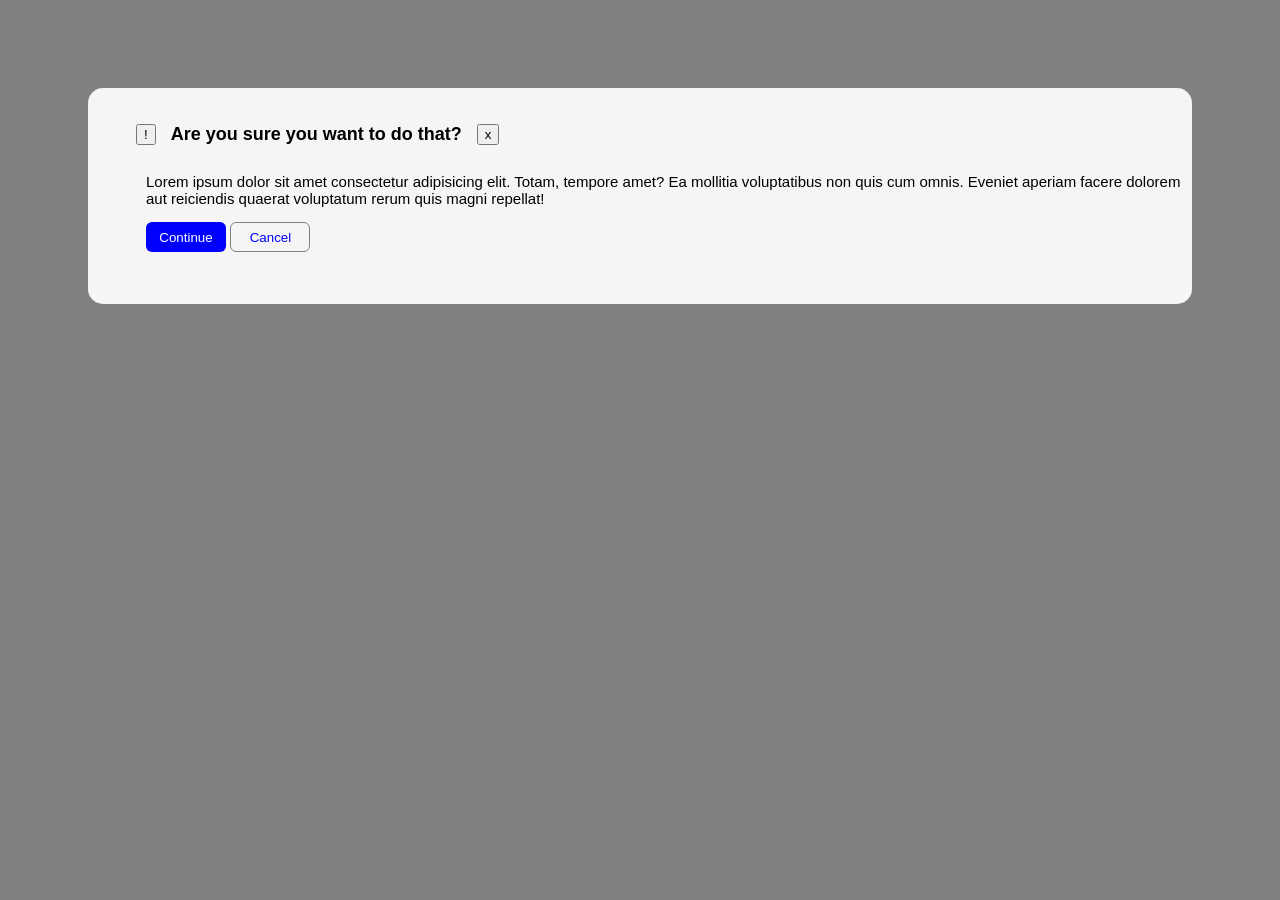
==== flex-foundation/05-flex-modal/index.html @ 0692a9c0 "Add 05-flex-modal" ====
<!DOCTYPE html>
<html lang="en">
<head>
    <meta charset="UTF-8">
    <meta name="viewport" content="width=device-width, initial-scale=1.0">
    <title>05-flex-modal</title>
    <link rel="stylesheet" href="style.css">
</head>
<body> 
    <div class="container">
        <div class="header">
            <ul class="flex">
                <li class="right"><button>!</button></li>
                <li class="heading"><h1>Are you sure you want to do that?</h1></li>
                 <li class="left"><button>x</button></li>
            </ul>
        </div>

        <div class="text"><p>Lorem ipsum dolor sit amet consectetur adipisicing elit. Totam, tempore amet? Ea mollitia voluptatibus non quis cum omnis. Eveniet aperiam facere dolorem aut reiciendis quaerat voluptatum rerum quis magni repellat!</p></div>

        <div class="button">
            <button class="cont">Continue</button>
            <button class="canc">Cancel</button>
        </div>
        
    </div>
    
</body>
</html>
---- flex-foundation/05-flex-modal/style.css ----
body{
    background: grey;
    box-sizing: border-box;
    border: none;
    display: flex;
    font-family: Arial, Helvetica, sans-serif;
    padding:40px;
}
.container{
   background: whitesmoke;
   width: 400px;
   height: 200px;
   align-items: center;
   padding: 8px;
   margin: 40px;
   flex: 1;
   border-radius: 15px;
  
}
 .flex{
    display: flex;
    gap: 15px;
    list-style: none;
    align-items: center;
 }

 h1{
    font-weight: bold;
    font-size: 18px;
 }

 .text{
    color: black;
    font-size: 15px;
    padding-top:0px;
    margin-left: 50px;
 }
 .cont{
    background: blue;
    color: white;
    border: none;
     margin-left: 50px;
    
 }
.canc{
    background: whitesmoke;
    color: blue;
    border: 1px solid gray;
   
}
.cont,.canc{
     border-radius: 6px;
     width: 80px;
     height: 30px;
     cursor: pointer;
     
}
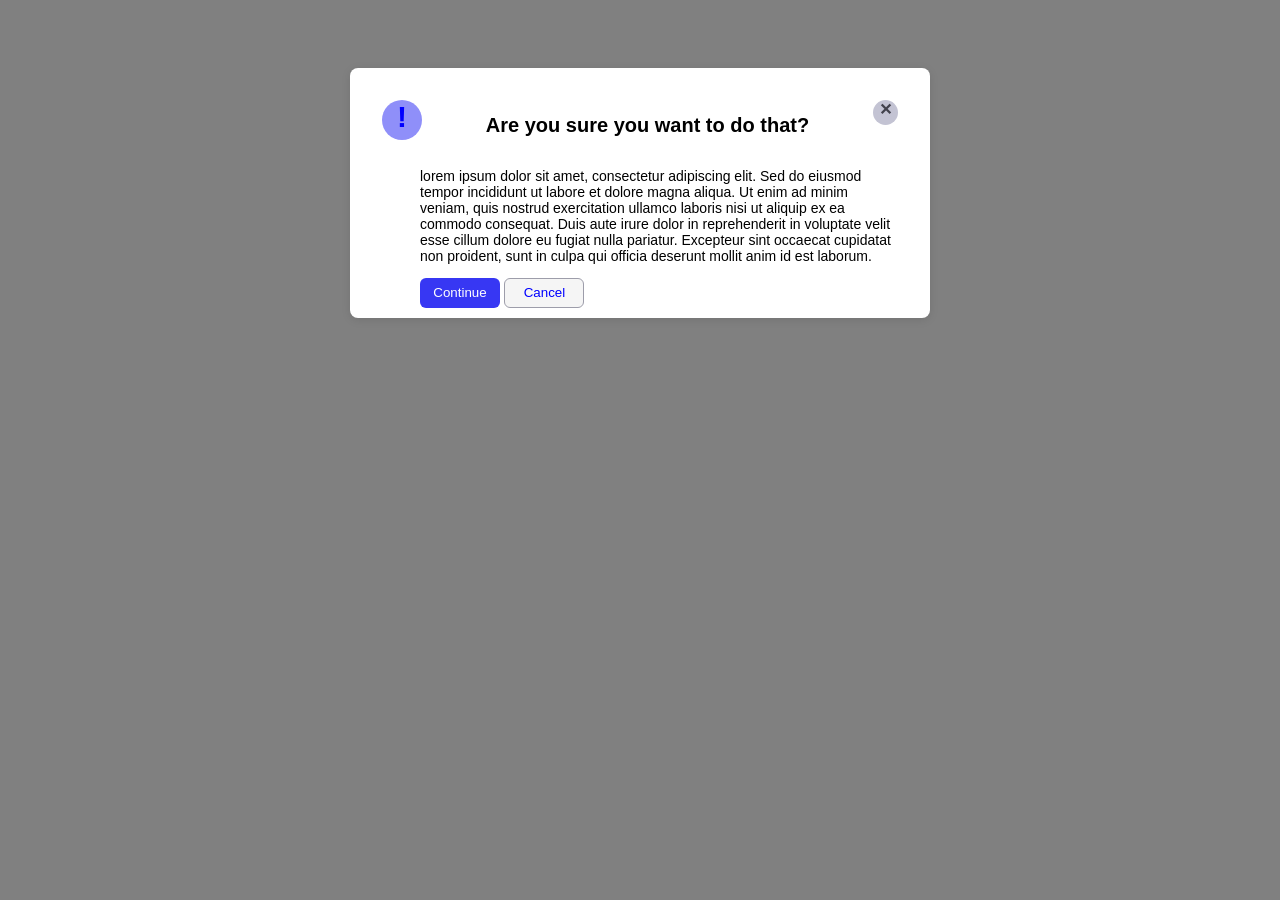
==== commit f3911705: "Update latest project work" ====
--- a/flex-foundation/05-flex-modal/index.html
+++ b/flex-foundation/05-flex-modal/index.html
@@ -1,29 +1,39 @@
 <!DOCTYPE html>
 <html lang="en">
+
 <head>
-    <meta charset="UTF-8">
-    <meta name="viewport" content="width=device-width, initial-scale=1.0">
-    <title>05-flex-modal</title>
-    <link rel="stylesheet" href="style.css">
+   <meta charset="UTF-8">
+   <meta name="viewport" content="width=device-width, initial-scale=1.0">
+   <title>05-flex-modal</title>
+   <link rel="stylesheet" href="style.css">
 </head>
-<body> 
-    <div class="container">
-        <div class="header">
-            <ul class="flex">
-                <li class="right"><button>!</button></li>
-                <li class="heading"><h1>Are you sure you want to do that?</h1></li>
-                 <li class="left"><button>x</button></li>
-            </ul>
-        </div>
 
-        <div class="text"><p>Lorem ipsum dolor sit amet consectetur adipisicing elit. Totam, tempore amet? Ea mollitia voluptatibus non quis cum omnis. Eveniet aperiam facere dolorem aut reiciendis quaerat voluptatum rerum quis magni repellat!</p></div>
+<body>
+   <div class="container">
+      <div class="header">
+         <div class="icon">!</div>
+         <div class="title">
+            <h1>Are you sure you want to do that?</h1>
+         </div>
 
-        <div class="button">
-            <button class="cont">Continue</button>
-            <button class="canc">Cancel</button>
-        </div>
-        
-    </div>
-    
+         <div class="x-button">✕</div>
+      </div>
+
+      <div class="text">
+         <p>lorem ipsum dolor sit amet, consectetur adipiscing elit. Sed do eiusmod tempor incididunt ut labore et
+            dolore magna aliqua. Ut enim ad minim veniam, quis nostrud exercitation ullamco laboris nisi ut aliquip ex
+            ea commodo consequat. Duis aute irure dolor in reprehenderit in voluptate velit esse cillum dolore eu fugiat
+            nulla pariatur. Excepteur sint occaecat cupidatat non proident, sunt in culpa qui officia deserunt mollit
+            anim id est laborum.</p>
+      </div>
+
+      <div class="buttons">
+         <button class="Continue">Continue</button>
+         <button class="Cancel">Cancel</button>
+      </div>
+
+   </div>
+
 </body>
+
 </html>
--- a/flex-foundation/05-flex-modal/style.css
+++ b/flex-foundation/05-flex-modal/style.css
@@ -1,57 +1,95 @@
-body{
-    background: grey;
-    box-sizing: border-box;
-    border: none;
-    display: flex;
-    font-family: Arial, Helvetica, sans-serif;
-    padding:40px;
+body {
+   background-color: grey;
+   font-family: Arial, sans-serif;
+   align-items: center;
+   display: flex;
+   justify-content: center;
 }
-.container{
+
+.container {
+   background-color: white;
+   padding: 30px;
+   border-radius: 8px;
+   box-shadow: 0 2px 10px rgba(0, 0, 0, 0.1);
+   margin: 60px;
+   width: 520px;
+   height: 190px;
+   align-items: center;
+}
+
+.header {
+   display: flex;
+   padding: 2px;
+
+   justify-content: space-between;
+   gap: 5px;
+}
+
+.icon {
+   background: rgb(143, 143, 249);
+   color: blue;
+   border-radius: 50%;
+   font-size: 30px;
+
+   width: 40px;
+   height: 40px;
+   text-align: center;
+   font-weight: bold;
+   cursor: pointer;
+}
+
+.title {
+   font-weight: bold;
+   align-items: center;
+   font-size: 10px;
+   padding: 1px;
+}
+
+.x-button {
+   background: rgb(195, 195, 211);
+   color: rgb(65, 65, 76);
+   border-radius: 50%;
+
+   width: 25px;
+   height: 25px;
+   text-align: center;
+   font-weight: 900;
+   cursor: pointer;
+}
+
+.icon,
+.x-button {
+   margin: 0;
+   flex-shrink: 0;
+}
+
+.text {
+   font-size: 14px;
+   margin-left: 40px;
+   padding: 0px;
+}
+
+.Continue,
+.Cancel {
+   gap: 10px;
+   padding: 4px;
+   cursor: pointer;
+   align-items: flex-start;
+   border-radius: 6px;
+   text-align: center;
+   width: 80px;
+   height: 30px;
+}
+
+.Continue {
+   background-color: rgb(55, 55, 243);
+   color: white;
+   border: none;
+   margin-left: 40px;
+}
+
+.Cancel {
    background: whitesmoke;
-   width: 400px;
-   height: 200px;
-   align-items: center;
-   padding: 8px;
-   margin: 40px;
-   flex: 1;
-   border-radius: 15px;
-  
-}
- .flex{
-    display: flex;
-    gap: 15px;
-    list-style: none;
-    align-items: center;
- }
-
- h1{
-    font-weight: bold;
-    font-size: 18px;
- }
-
- .text{
-    color: black;
-    font-size: 15px;
-    padding-top:0px;
-    margin-left: 50px;
- }
- .cont{
-    background: blue;
-    color: white;
-    border: none;
-     margin-left: 50px;
-    
- }
-.canc{
-    background: whitesmoke;
-    color: blue;
-    border: 1px solid gray;
-   
-}
-.cont,.canc{
-     border-radius: 6px;
-     width: 80px;
-     height: 30px;
-     cursor: pointer;
-     
-}
+   color: blue;
+   border: 1px solid rgb(157, 157, 170);
+}
